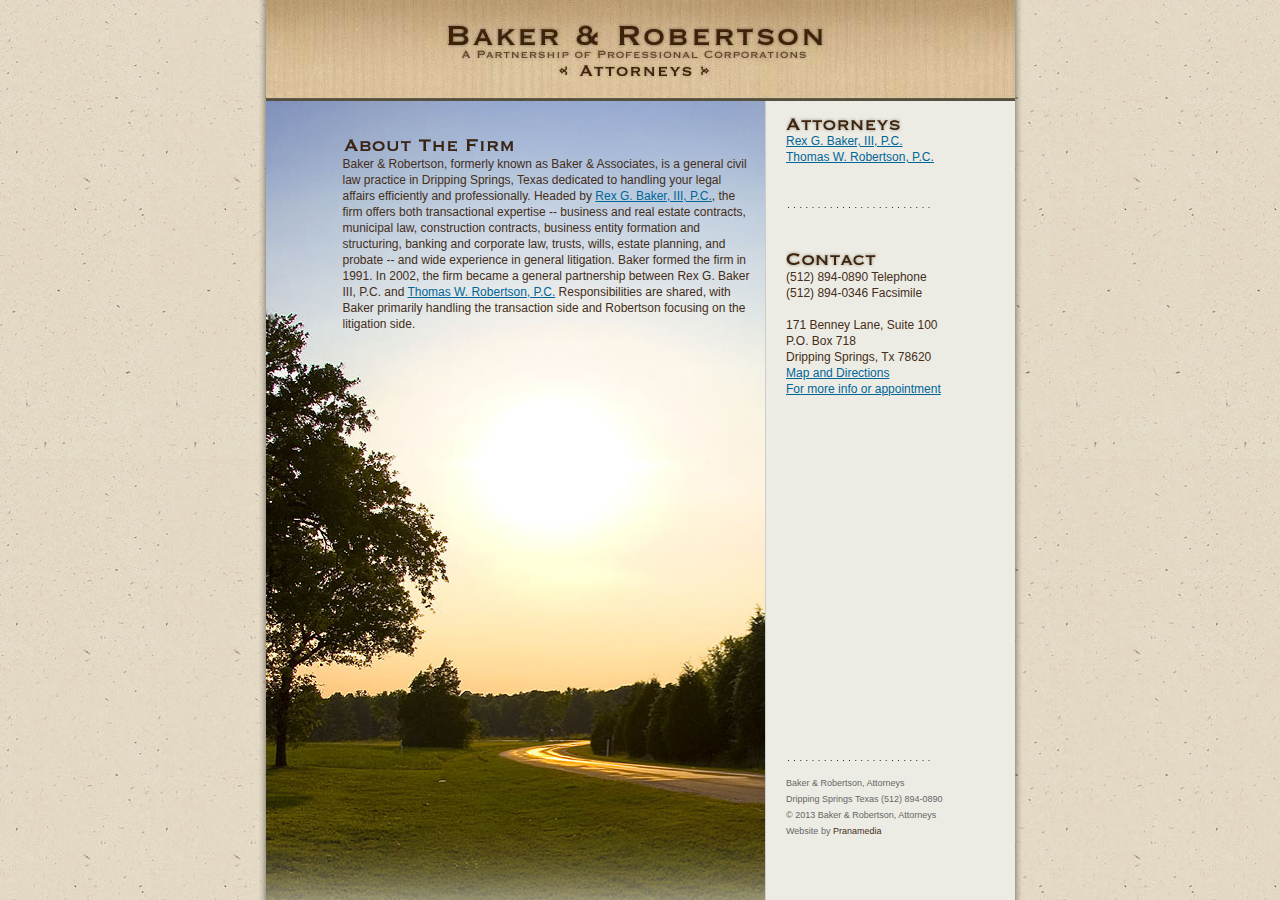
==== index.html @ 2220334c "Initial commit" ====
<HTML>
<HEAD>
<TITLE>Baker and Robertson Attorneys - Dripping Springs, Texas</TITLE>
<META HTTP-EQUIV="Content-Type" CONTENT="text/html; charset=ISO-8859-1" />
<meta name="robots" content="all">
<meta name="google-site-verification" content="fOxN7LLwBl0G0G8AY5bxepiflvar1c3GkeOfe82oz0c" />
<meta http-equiv="pragma" content="no-cache">
<meta name="revisit-after" content="30 days">
<meta name="MSSmartTagsPreventParsing" content="true" />
<meta name="copyright" content="Copyright (c) Baker And Associates">
<meta name="description" content=" Baker & Associates is a general civil law practice in Dripping Springs, Texas dedicated to handling your legal affairs efficiently and professionally.">
<meta name="keywords" content="dripping springs, attorney, lawyer, transactional, real estate contract, municipal law, construction contract, business entity formation, estate planning, litigation, Rex Baker, Thomas Robertson, John Cassidy">
<META name="publisher" content="Pranamedia, Inc, http://www.pranamedia.com">
<META name="author" content="Pranamedia, Inc">

<SCRIPT LANGUAGE="JavaScript">
<!--



function MM_preloadImages() { //v3.0
  var d=document; if(d.images){ if(!d.MM_p) d.MM_p=new Array();
    var i,j=d.MM_p.length,a=MM_preloadImages.arguments; for(i=0; i<a.length; i++)
    if (a[i].indexOf("#")!=0){ d.MM_p[j]=new Image; d.MM_p[j++].src=a[i];}}
}
//-->
</script>

<link href="css.css" rel="stylesheet" type="text/css">

</HEAD>
<BODY LEFTMARGIN="0" TOPMARGIN="0" MARGINWIDTH="0" MARGINHEIGHT="0">
<TABLE WIDTH="100%" height="100%" BORDER="0" CELLPADDING="0" CELLSPACING="0">
	<TR height="81">
	  <TD height="100%" valign="top" repeat="no"><table height="100%" border="0" align="center" cellpadding="0" cellspacing="0">
          <tr>
            <td width="3" valign="top"><br> </td>
            <td width="7" valign="top" id="shad_lft">&nbsp;</td>
            <td width="749" align="left" valign="top" bgcolor="#edece4"><TABLE width="100%" height="100%" cellpadding="0" cellspacing="0">
              <tr>
                <td colspan="2" height="101" valign="top"><img src="images/masthead.jpg" alt="Baker and Attorneys - Central Texas Law Firm" width="749" height="101"></td>
              </tr>
              
              <tr>
                <td width="497" valign="top" id="bodycenter"><p><img src="images/firm_head.gif" alt="About the Firm" width="275" height="20"><br>
                  Baker &amp; Robertson, formerly known as Baker &amp; Associates, is a general civil law practice in Dripping Springs, Texas dedicated to handling your legal affairs efficiently and professionally. Headed by <a href="baker.htm">Rex G. Baker, III, P.C.</a>, the firm offers both transactional expertise -- business and real estate contracts, municipal law, construction contracts, business entity formation and structuring, banking and corporate law, trusts, wills, estate planning, and probate -- and wide experience in general litigation.    Baker formed the firm in 1991. In 2002, the firm became a general partnership between Rex G. Baker III, P.C. and <a href="robertson.htm">Thomas W. Robertson, P.C.</a> Responsibilities are shared, with Baker primarily handling the transaction side and Robertson focusing on the litigation side.</p>
                  <p><br>
                    <br>
                  </p>
                  <p>&nbsp;</p>
                  <p>&nbsp;</p>
                  <p>&nbsp;</p>
                  <p>&nbsp;</p>
                  <p><img src="images/transparent.gif" width="395" height="1"></p>
                  <p>&nbsp;</p>
                  <p>&nbsp;</p>
                  <p>&nbsp;</p>
         
                  <p>&nbsp;</p>
      </td>
                <td width="252" align="left" valign="top" id="sidebar"> <p><img src="images/hdr_attorneys.gif" alt="Attorneys" width="116" height="17"><br>  
                      <a href="baker.htm">Rex G. Baker, III, P.C.</a> <br>
                  <a href="robertson.htm">Thomas W. Robertson, P.C.</a><br>
                  </p>
                  <p>&nbsp;</p>
                  <p><img src="images/hdr_divider.gif" width="147" height="5"></p>
                  <p>&nbsp;</p>
                  <p><img src="images/hdr_contact.gif" alt="Contact" width="95" height="19"><br>
                  (512) 894-0890 Telephone <br>
                    (512) 894-0346 Facsimile <br>
                    <br>
                    171 Benney Lane, Suite 100<br>
                    P.O. Box 718<br>
                    Dripping Springs, Tx 78620<br>
                    <a href="http://maps.google.com/maps?q=171+Benney+Lane,+Dripping+Springs,+TX&hl=en&sll=30.307761,-97.753401&sspn=0.988783,1.783905&oq=171+benney+&hnear=171+Benney+Ln,+Dripping+Springs,+Texas+78620&t=m&z=17" target="_blank">Map and Directions</a><br>
                  <a href="mailto:karen@bakerattorneys.com" target="_blank">For more info or appointment</a></p>
                  <p>&nbsp;</p>
                  <p><img src="images/transparent.gif" width="200" height="1"></p>
                  <p>&nbsp;</p>
                  <p>&nbsp;</p>
                  <p>&nbsp;</p>
                  <p>&nbsp;</p>
                  <p>&nbsp;</p>
                  <p>&nbsp;</p>
                  <p>&nbsp;</p>
                  <p>&nbsp;</p>
                  <p>&nbsp;</p>
                  <p>&nbsp;</p>
                  <p>&nbsp;</p>
                  <p><img src="images/hdr_divider.gif" width="147" height="5"></p>
                  <span class="fineprint">Baker &amp; Robertson, Attorneys<br> 
                    Dripping Springs Texas (512) 894-0890<br>
&copy; 2013&nbsp;Baker &amp; Robertson, Attorneys<br>
Website by <a href="http://www.pranamedia.com" target="_blank">Pranamedia<br>
</a></span></td>
              </tr>
            </TABLE></td>
            <td width="10" id="shad_rgt"></td>
          </tr>
          
          
                </table>    </TD>
    </TR>

</TABLE>
</BODY>
</HTML>
---- css.css ----
body {
	background-color: #edece4;
	background: url(images/background.jpg) repeat top left;
	}

a:link {
	color: #006699;
}
a:visited {
	color: #006699;
}
a:hover {
	color: #993300;
}

.backtomain {
	font-family: Arial, Verdana, Tahoma, Helvetica, sans-serif;
	font-size: 10px;
	color: #442d19;
	line-height: 16px;
}
.bodyfont {
	font-family: Arial, Verdana, Tahoma, Helvetica, sans-serif;
	font-size: 12px;
	color: #442d19;
	line-height: 16px;
}

#bodycenter {
	background: url(images/mainimage.jpg) no-repeat top left;
	font-family: Arial, Verdana, Tahoma, Helvetica, sans-serif;
	font-size: 12px;
	color: #442d19;
	line-height: 16px;
	padding-top:35px;
	width: 440px;
	padding-left: 77px;
	padding-right: 12px;
}

.bodycenter ul {
	list-style-image: url(images/bullet.gif);
	padding: 0px 0px 0px 20px;
	margin-bottom: 5px;
	line-height: 22;
}
.bodycenter li {
	list-style-image: url(images/bullet.gif);
	padding: 0px 0px 0px 3px;
	line-height: 20px;
	margin-left: 20px;
}

#bodycenter_sec {
	font-family: Arial, Verdana, Tahoma, Helvetica, sans-serif;
	font-size: 12px;
	color: #442d19;
	line-height: 16px;
	padding-top:35px;
	width: 480px;
	padding-left: 30px;
	padding-right: 23px;
}

.bodycenter ul {
	list-style-image: url(images/bullet.gif);
	padding: 0px 0px 0px 20px;
	margin-bottom: 5px;
	line-height: 22;
}
.bodycenter li {
	list-style-image: url(images/bullet.gif);
	padding: 0px 0px 0px 3px;
	line-height: 20px;
	margin-left: 20px;
}



.fineprintwhite {
	font-family: Arial, Verdana, Tahoma, Helvetica, sans-serif;
	font-size: 9px;
	color: #FFFFCC;
}
.fineprint {
	font-family: Arial, Verdana, Tahoma, Helvetica, sans-serif;
	font-size: 9px;
	color: #666666;
}
.fineprint a:link {
	color: #442d19;
		text-decoration: none;
}
.fineprint a:visited {
	color: #442d19;
		text-decoration: none;
}
.fineprint a:hover {
	color: #993300;
		text-decoration: none;
}

.headline {
	font-family: Arial, Verdana, Tahoma, Helvetica, sans-serif;
	font-size: 26px;
	color: #000000;
	font-weight: bold;
	padding-left: 155px;
	text-align: center;
	line-height: 27px;
	height: 231px;
}
.headlineleft {
	font-family: Arial, Verdana, Tahoma, Helvetica, sans-serif;
	font-size: 26px;
	color: #000000;
	font-weight: bold;
	padding-left: 0px;
	text-align: left;
	line-height: 27px;
	height: 221px;
}
.bodycellspace {
	padding-bottom: 5px;
	background: #FFFFFF url(images/backdrop_lrg.jpg) no-repeat top center;
	width: 752px;
}

#shad_rgt {
	width: 10px;
	background: url(images/shad_rght.png) repeat-y;
}
#shad_lft {
	width: 7px;
	background: url(images/shad_left.png) repeat-y;
}
#sidebar {
	padding-left:20px;
	padding-right: 15px;
	padding-top: 15px;
	width: 239px;
	border-left: 1px solid #ccc;	
		font-family: Arial, Verdana, Tahoma, Helvetica, sans-serif;
	font-size: 12px;
	color: #442d19;
	line-height: 16px;

}
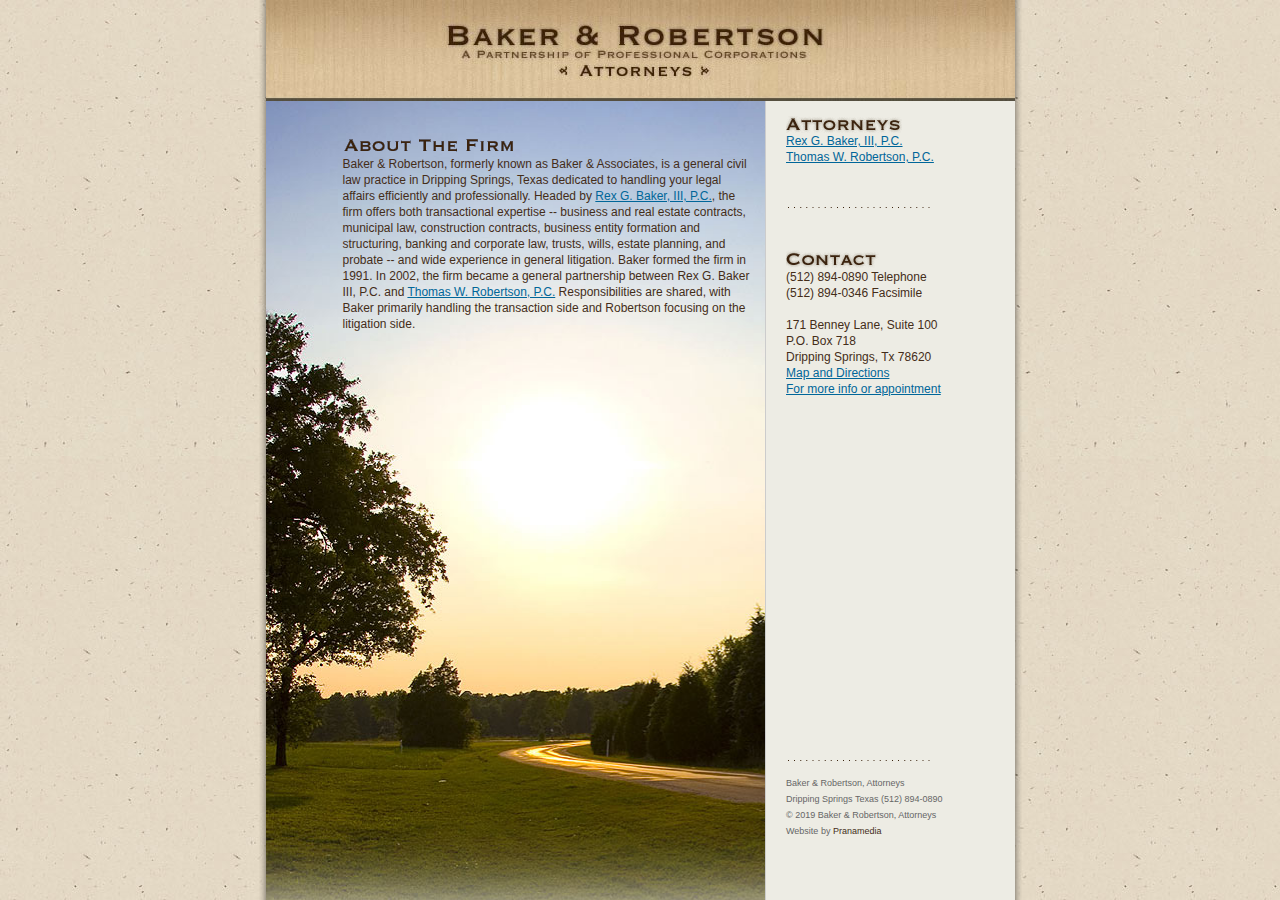
==== commit ec61795a: "Updated copyright on index.html from 2013 to 2019. Added test.html." ====
--- a/index.html
+++ b/index.html
@@ -14,7 +14,7 @@
 <META name="author" content="Pranamedia, Inc">
 
 <SCRIPT LANGUAGE="JavaScript">
-<!--
+//<!--
 
 
 
@@ -90,7 +90,7 @@
                   <p><img src="images/hdr_divider.gif" width="147" height="5"></p>
                   <span class="fineprint">Baker &amp; Robertson, Attorneys<br> 
                     Dripping Springs Texas (512) 894-0890<br>
-&copy; 2013&nbsp;Baker &amp; Robertson, Attorneys<br>
+&copy; 2019&nbsp;Baker &amp; Robertson, Attorneys<br>
 Website by <a href="http://www.pranamedia.com" target="_blank">Pranamedia<br>
 </a></span></td>
               </tr>
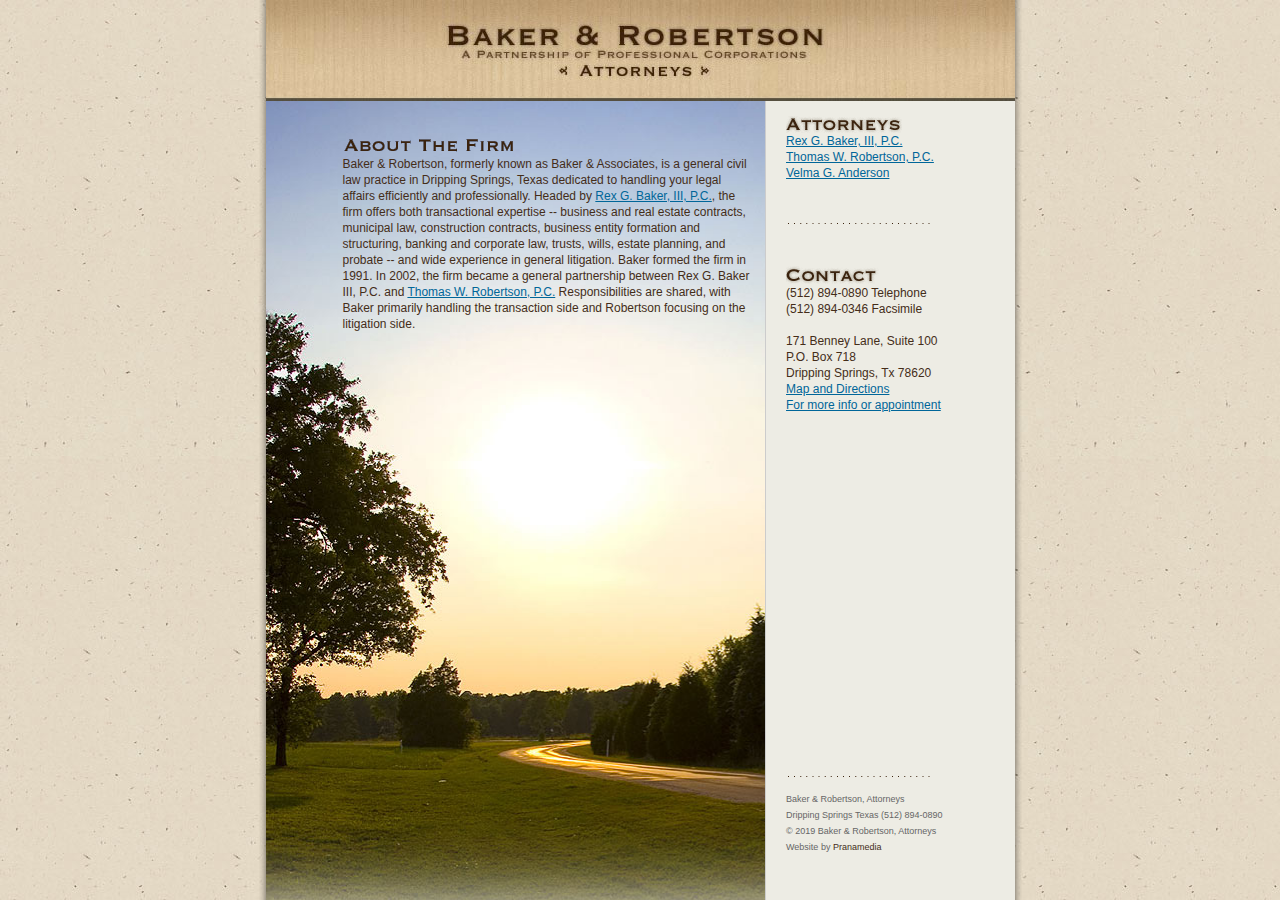
==== commit 9be9f230: "I'm finished" ====
--- a/index.html
+++ b/index.html
@@ -1,107 +1,108 @@
-<HTML>
-<HEAD>
-<TITLE>Baker and Robertson Attorneys - Dripping Springs, Texas</TITLE>
-<META HTTP-EQUIV="Content-Type" CONTENT="text/html; charset=ISO-8859-1" />
-<meta name="robots" content="all">
-<meta name="google-site-verification" content="fOxN7LLwBl0G0G8AY5bxepiflvar1c3GkeOfe82oz0c" />
-<meta http-equiv="pragma" content="no-cache">
-<meta name="revisit-after" content="30 days">
-<meta name="MSSmartTagsPreventParsing" content="true" />
-<meta name="copyright" content="Copyright (c) Baker And Associates">
-<meta name="description" content=" Baker & Associates is a general civil law practice in Dripping Springs, Texas dedicated to handling your legal affairs efficiently and professionally.">
-<meta name="keywords" content="dripping springs, attorney, lawyer, transactional, real estate contract, municipal law, construction contract, business entity formation, estate planning, litigation, Rex Baker, Thomas Robertson, John Cassidy">
-<META name="publisher" content="Pranamedia, Inc, http://www.pranamedia.com">
-<META name="author" content="Pranamedia, Inc">
-
-<SCRIPT LANGUAGE="JavaScript">
-//<!--
-
-
-
-function MM_preloadImages() { //v3.0
-  var d=document; if(d.images){ if(!d.MM_p) d.MM_p=new Array();
-    var i,j=d.MM_p.length,a=MM_preloadImages.arguments; for(i=0; i<a.length; i++)
-    if (a[i].indexOf("#")!=0){ d.MM_p[j]=new Image; d.MM_p[j++].src=a[i];}}
-}
-//-->
-</script>
-
-<link href="css.css" rel="stylesheet" type="text/css">
-
-</HEAD>
-<BODY LEFTMARGIN="0" TOPMARGIN="0" MARGINWIDTH="0" MARGINHEIGHT="0">
-<TABLE WIDTH="100%" height="100%" BORDER="0" CELLPADDING="0" CELLSPACING="0">
-	<TR height="81">
-	  <TD height="100%" valign="top" repeat="no"><table height="100%" border="0" align="center" cellpadding="0" cellspacing="0">
-          <tr>
-            <td width="3" valign="top"><br> </td>
-            <td width="7" valign="top" id="shad_lft">&nbsp;</td>
-            <td width="749" align="left" valign="top" bgcolor="#edece4"><TABLE width="100%" height="100%" cellpadding="0" cellspacing="0">
-              <tr>
-                <td colspan="2" height="101" valign="top"><img src="images/masthead.jpg" alt="Baker and Attorneys - Central Texas Law Firm" width="749" height="101"></td>
-              </tr>
-              
-              <tr>
-                <td width="497" valign="top" id="bodycenter"><p><img src="images/firm_head.gif" alt="About the Firm" width="275" height="20"><br>
-                  Baker &amp; Robertson, formerly known as Baker &amp; Associates, is a general civil law practice in Dripping Springs, Texas dedicated to handling your legal affairs efficiently and professionally. Headed by <a href="baker.htm">Rex G. Baker, III, P.C.</a>, the firm offers both transactional expertise -- business and real estate contracts, municipal law, construction contracts, business entity formation and structuring, banking and corporate law, trusts, wills, estate planning, and probate -- and wide experience in general litigation.    Baker formed the firm in 1991. In 2002, the firm became a general partnership between Rex G. Baker III, P.C. and <a href="robertson.htm">Thomas W. Robertson, P.C.</a> Responsibilities are shared, with Baker primarily handling the transaction side and Robertson focusing on the litigation side.</p>
-                  <p><br>
-                    <br>
-                  </p>
-                  <p>&nbsp;</p>
-                  <p>&nbsp;</p>
-                  <p>&nbsp;</p>
-                  <p>&nbsp;</p>
-                  <p><img src="images/transparent.gif" width="395" height="1"></p>
-                  <p>&nbsp;</p>
-                  <p>&nbsp;</p>
-                  <p>&nbsp;</p>
-         
-                  <p>&nbsp;</p>
-      </td>
-                <td width="252" align="left" valign="top" id="sidebar"> <p><img src="images/hdr_attorneys.gif" alt="Attorneys" width="116" height="17"><br>  
-                      <a href="baker.htm">Rex G. Baker, III, P.C.</a> <br>
-                  <a href="robertson.htm">Thomas W. Robertson, P.C.</a><br>
-                  </p>
-                  <p>&nbsp;</p>
-                  <p><img src="images/hdr_divider.gif" width="147" height="5"></p>
-                  <p>&nbsp;</p>
-                  <p><img src="images/hdr_contact.gif" alt="Contact" width="95" height="19"><br>
-                  (512) 894-0890 Telephone <br>
-                    (512) 894-0346 Facsimile <br>
-                    <br>
-                    171 Benney Lane, Suite 100<br>
-                    P.O. Box 718<br>
-                    Dripping Springs, Tx 78620<br>
-                    <a href="http://maps.google.com/maps?q=171+Benney+Lane,+Dripping+Springs,+TX&hl=en&sll=30.307761,-97.753401&sspn=0.988783,1.783905&oq=171+benney+&hnear=171+Benney+Ln,+Dripping+Springs,+Texas+78620&t=m&z=17" target="_blank">Map and Directions</a><br>
-                  <a href="mailto:karen@bakerattorneys.com" target="_blank">For more info or appointment</a></p>
-                  <p>&nbsp;</p>
-                  <p><img src="images/transparent.gif" width="200" height="1"></p>
-                  <p>&nbsp;</p>
-                  <p>&nbsp;</p>
-                  <p>&nbsp;</p>
-                  <p>&nbsp;</p>
-                  <p>&nbsp;</p>
-                  <p>&nbsp;</p>
-                  <p>&nbsp;</p>
-                  <p>&nbsp;</p>
-                  <p>&nbsp;</p>
-                  <p>&nbsp;</p>
-                  <p>&nbsp;</p>
-                  <p><img src="images/hdr_divider.gif" width="147" height="5"></p>
-                  <span class="fineprint">Baker &amp; Robertson, Attorneys<br> 
-                    Dripping Springs Texas (512) 894-0890<br>
-&copy; 2019&nbsp;Baker &amp; Robertson, Attorneys<br>
-Website by <a href="http://www.pranamedia.com" target="_blank">Pranamedia<br>
-</a></span></td>
-              </tr>
-            </TABLE></td>
-            <td width="10" id="shad_rgt"></td>
-          </tr>
-          
-          
-                </table>    </TD>
-    </TR>
-
-</TABLE>
-</BODY>
-</HTML>
+<HTML>
+<HEAD>
+<TITLE>Baker and Robertson Attorneys - Dripping Springs, Texas</TITLE>
+<META HTTP-EQUIV="Content-Type" CONTENT="text/html; charset=ISO-8859-1" />
+<meta name="robots" content="all">
+<meta name="google-site-verification" content="fOxN7LLwBl0G0G8AY5bxepiflvar1c3GkeOfe82oz0c" />
+<meta http-equiv="pragma" content="no-cache">
+<meta name="revisit-after" content="30 days">
+<meta name="MSSmartTagsPreventParsing" content="true" />
+<meta name="copyright" content="Copyright (c) Baker And Associates">
+<meta name="description" content=" Baker & Associates is a general civil law practice in Dripping Springs, Texas dedicated to handling your legal affairs efficiently and professionally.">
+<meta name="keywords" content="dripping springs, attorney, lawyer, transactional, real estate contract, municipal law, construction contract, business entity formation, estate planning, litigation, Rex Baker, Thomas Robertson, Velma Anderson">
+<META name="publisher" content="Pranamedia, Inc, https://www.pranamedia.com">
+<META name="author" content="Pranamedia, Inc">
+
+<SCRIPT LANGUAGE="JavaScript">
+//<!--
+
+
+
+function MM_preloadImages() { //v3.0
+  var d=document; if(d.images){ if(!d.MM_p) d.MM_p=new Array();
+    var i,j=d.MM_p.length,a=MM_preloadImages.arguments; for(i=0; i<a.length; i++)
+    if (a[i].indexOf("#")!=0){ d.MM_p[j]=new Image; d.MM_p[j++].src=a[i];}}
+}
+//-->
+</script>
+
+<link href="css.css" rel="stylesheet" type="text/css">
+
+</HEAD>
+<BODY LEFTMARGIN="0" TOPMARGIN="0" MARGINWIDTH="0" MARGINHEIGHT="0">
+<TABLE WIDTH="100%" height="100%" BORDER="0" CELLPADDING="0" CELLSPACING="0">
+	<TR height="81">
+	  <TD height="100%" valign="top" repeat="no"><table height="100%" border="0" align="center" cellpadding="0" cellspacing="0">
+          <tr>
+            <td width="3" valign="top"><br> </td>
+            <td width="7" valign="top" id="shad_lft">&nbsp;</td>
+            <td width="749" align="left" valign="top" bgcolor="#edece4"><TABLE width="100%" height="100%" cellpadding="0" cellspacing="0">
+              <tr>
+                <td colspan="2" height="101" valign="top"><img src="images/masthead.jpg" alt="Baker and Attorneys - Central Texas Law Firm" width="749" height="101"></td>
+              </tr>
+              
+              <tr>
+                <td width="497" valign="top" id="bodycenter"><p><img src="images/firm_head.gif" alt="About the Firm" width="275" height="20"><br>
+                  Baker &amp; Robertson, formerly known as Baker &amp; Associates, is a general civil law practice in Dripping Springs, Texas dedicated to handling your legal affairs efficiently and professionally. Headed by <a href="baker.htm">Rex G. Baker, III, P.C.</a>, the firm offers both transactional expertise -- business and real estate contracts, municipal law, construction contracts, business entity formation and structuring, banking and corporate law, trusts, wills, estate planning, and probate -- and wide experience in general litigation.    Baker formed the firm in 1991. In 2002, the firm became a general partnership between Rex G. Baker III, P.C. and <a href="robertson.htm">Thomas W. Robertson, P.C.</a> Responsibilities are shared, with Baker primarily handling the transaction side and Robertson focusing on the litigation side.</p>
+                  <p><br>
+                    <br>
+                  </p>
+                  <p>&nbsp;</p>
+                  <p>&nbsp;</p>
+                  <p>&nbsp;</p>
+                  <p>&nbsp;</p>
+                  <p><img src="images/transparent.gif" width="395" height="1"></p>
+                  <p>&nbsp;</p>
+                  <p>&nbsp;</p>
+                  <p>&nbsp;</p>
+         
+                  <p>&nbsp;</p>
+      </td>
+                <td width="252" align="left" valign="top" id="sidebar"> <p><img src="images/hdr_attorneys.gif" alt="Attorneys" width="116" height="17"><br>  
+                      <a href="baker.htm">Rex G. Baker, III, P.C.</a> <br>
+                  <a href="robertson.htm">Thomas W. Robertson, P.C.</a><br>
+					<a href="anderson.htm">Velma G. Anderson</a>
+                  </p>
+                  <p>&nbsp;</p>
+                  <p><img src="images/hdr_divider.gif" width="147" height="5"></p>
+                  <p>&nbsp;</p>
+                  <p><img src="images/hdr_contact.gif" alt="Contact" width="95" height="19"><br>
+                  (512) 894-0890 Telephone <br>
+                    (512) 894-0346 Facsimile <br>
+                    <br>
+                    171 Benney Lane, Suite 100<br>
+                    P.O. Box 718<br>
+                    Dripping Springs, Tx 78620<br>
+                    <a href="http://maps.google.com/maps?q=171+Benney+Lane,+Dripping+Springs,+TX&hl=en&sll=30.307761,-97.753401&sspn=0.988783,1.783905&oq=171+benney+&hnear=171+Benney+Ln,+Dripping+Springs,+Texas+78620&t=m&z=17" target="_blank">Map and Directions</a><br>
+                  <a href="mailto:karen@bakerattorneys.com" target="_blank">For more info or appointment</a></p>
+                  <p>&nbsp;</p>
+                  <p><img src="images/transparent.gif" width="200" height="1"></p>
+                  <p>&nbsp;</p>
+                  <p>&nbsp;</p>
+                  <p>&nbsp;</p>
+                  <p>&nbsp;</p>
+                  <p>&nbsp;</p>
+                  <p>&nbsp;</p>
+                  <p>&nbsp;</p>
+                  <p>&nbsp;</p>
+                  <p>&nbsp;</p>
+                  <p>&nbsp;</p>
+                  <p>&nbsp;</p>
+                  <p><img src="images/hdr_divider.gif" width="147" height="5"></p>
+                  <span class="fineprint">Baker &amp; Robertson, Attorneys<br> 
+                    Dripping Springs Texas (512) 894-0890<br>
+&copy; 2019&nbsp;Baker &amp; Robertson, Attorneys<br>
+Website by <a href="https://www.pranamedia.com" target="_blank">Pranamedia<br>
+</a></span></td>
+              </tr>
+            </TABLE></td>
+            <td width="10" id="shad_rgt"></td>
+          </tr>
+          
+          
+                </table>    </TD>
+    </TR>
+
+</TABLE>
+</BODY>
+</HTML>
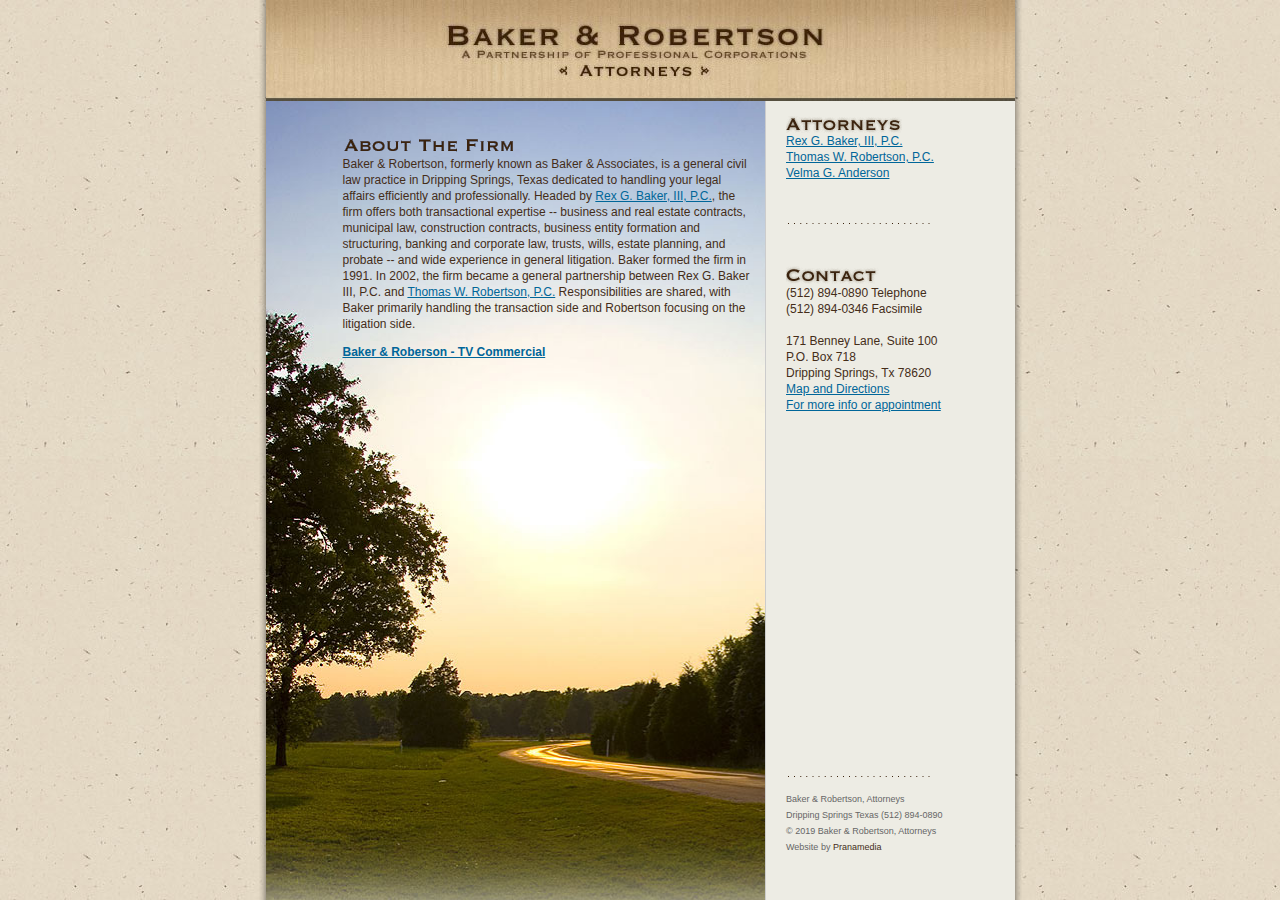
==== commit 9c784b5e: "Video" ====
--- a/index.html
+++ b/index.html
@@ -44,11 +44,7 @@
               <tr>
                 <td width="497" valign="top" id="bodycenter"><p><img src="images/firm_head.gif" alt="About the Firm" width="275" height="20"><br>
                   Baker &amp; Robertson, formerly known as Baker &amp; Associates, is a general civil law practice in Dripping Springs, Texas dedicated to handling your legal affairs efficiently and professionally. Headed by <a href="baker.htm">Rex G. Baker, III, P.C.</a>, the firm offers both transactional expertise -- business and real estate contracts, municipal law, construction contracts, business entity formation and structuring, banking and corporate law, trusts, wills, estate planning, and probate -- and wide experience in general litigation.    Baker formed the firm in 1991. In 2002, the firm became a general partnership between Rex G. Baker III, P.C. and <a href="robertson.htm">Thomas W. Robertson, P.C.</a> Responsibilities are shared, with Baker primarily handling the transaction side and Robertson focusing on the litigation side.</p>
-                  <p><br>
-                    <br>
-                  </p>
-                  <p>&nbsp;</p>
-                  <p>&nbsp;</p>
+                  <p><strong><a href="http://www.elocallink.tv/m/v/player.php?pid=w6aax3Q3&bp=92996#b|92996" title="Baker & Roberson - TV Commercial" target="new">Baker & Roberson - TV Commercial</a></strong></p>
                   <p>&nbsp;</p>
                   <p>&nbsp;</p>
                   <p><img src="images/transparent.gif" width="395" height="1"></p>
@@ -61,7 +57,7 @@
                 <td width="252" align="left" valign="top" id="sidebar"> <p><img src="images/hdr_attorneys.gif" alt="Attorneys" width="116" height="17"><br>  
                       <a href="baker.htm">Rex G. Baker, III, P.C.</a> <br>
                   <a href="robertson.htm">Thomas W. Robertson, P.C.</a><br>
-					<a href="anderson.htm">Velma G. Anderson</a>
+					<a href="anderson.htm">Velma G. Anderson </a>
                   </p>
                   <p>&nbsp;</p>
                   <p><img src="images/hdr_divider.gif" width="147" height="5"></p>
